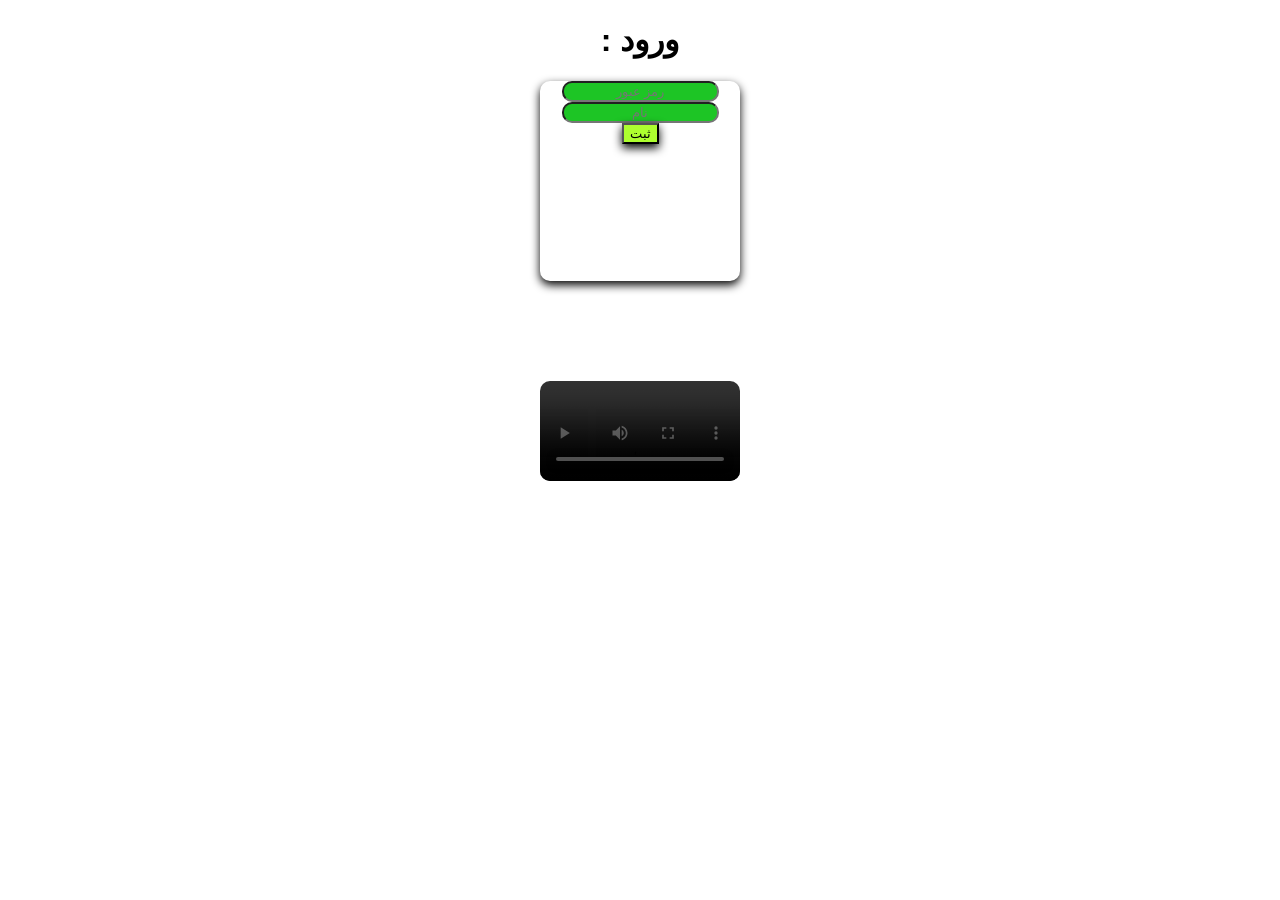
==== alphasite.html @ 7a8a4995 "Add files via upload" ====
<!DOCTYPE html>
<html lang="fa">
<head>
    <meta charset="UTF-8">
    <meta name="viewport" content="width=device-width, initial-scale=1.0">
    <title>سایت الفا</title>
</head>
<body>
    <link rel="stylesheet" href="alphasite.css">
    <!--ورود--> 
    <h1>: ورود</h1>
    <div id="login">
        <input id="pass" placeholder="رمز عبور" type="password">
        <input placeholder="نام" type="text"><br>
        <button onclick="login()">ثبت</button>
        <br><br><br><br><br>
        <h4></h4>
    </div>
    <video controls width="200">
        <source src="img/InShot_20260708_164739403[1].mp4" type="video/mp4">
    </video>
    <script src="alphasite.js"></script>
</body>
</html>
---- alphasite.css ----
body{
    background-image: url("img/4449457.jpg");
}
h1{
    font-family:'Lucida Sans', 'Lucida Sans Regular', 'Lucida Grande', 'Lucida Sans Unicode', Geneva, Verdana, sans-serif;
    text-align: center;

}
div{
    background-image: url("img/InShot_20251220_221806537[1].jpg");
    margin: 0 auto;
    justify-content: center;
    width: 200px;
    height: 200px;
    background-size: cover;
    border-radius: 10px;
    text-align: center;
    box-shadow: 0 4px 10px rgba(0, 0, 0, 5);
    transition: all 0.3s ease;
}
div:hover{
    transform: scale(1.1);
} 
input{
    font-family: 'Gill Sans', 'Gill Sans MT', Calibri, 'Trebuchet MS', sans-serif;
    background-color: rgb(29, 197, 37);
    border-radius: 10px;
    text-align: center;
}
button{
    background-color: greenyellow;
    box-shadow: 0 4px 10px rgba(0, 4, 0, 5) ;
    transition: all 0.3s ease;
}
button:hover{
    transform: scale(1.1);
}
video{
    border-radius: 10px;
    margin: 100px auto;
    display: block;
}
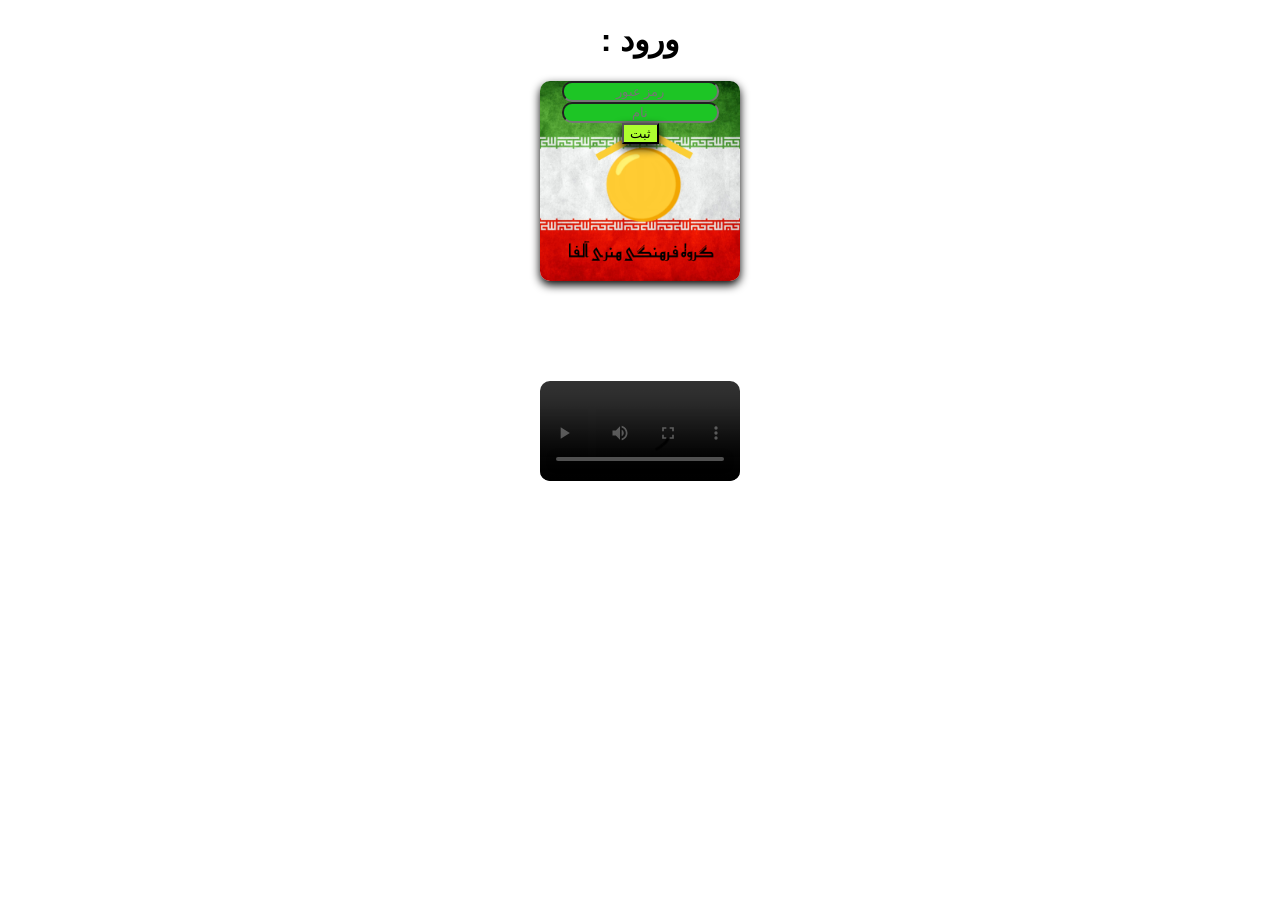
==== commit ff47436a: "Update alphasite.html" ====
--- a/alphasite.html
+++ b/alphasite.html
@@ -17,8 +17,8 @@
         <h4></h4>
     </div>
     <video controls width="200">
-        <source src="img/InShot_20260708_164739403[1].mp4" type="video/mp4">
+        <source src="InShot_20260708_164739403[1].mp4" type="video/mp4">
     </video>
     <script src="alphasite.js"></script>
 </body>
-</html>+</html>
--- a/alphasite.css
+++ b/alphasite.css
@@ -1,5 +1,5 @@
 body{
-    background-image: url("img/4449457.jpg");
+    background-color: DCDCDC
 }
 h1{
     font-family:'Lucida Sans', 'Lucida Sans Regular', 'Lucida Grande', 'Lucida Sans Unicode', Geneva, Verdana, sans-serif;
@@ -7,7 +7,7 @@
 
 }
 div{
-    background-image: url("img/InShot_20251220_221806537[1].jpg");
+    background-image: url("InShot_20251220_221806537[1].jpg");
     margin: 0 auto;
     justify-content: center;
     width: 200px;
@@ -39,4 +39,4 @@
     border-radius: 10px;
     margin: 100px auto;
     display: block;
-}+}
